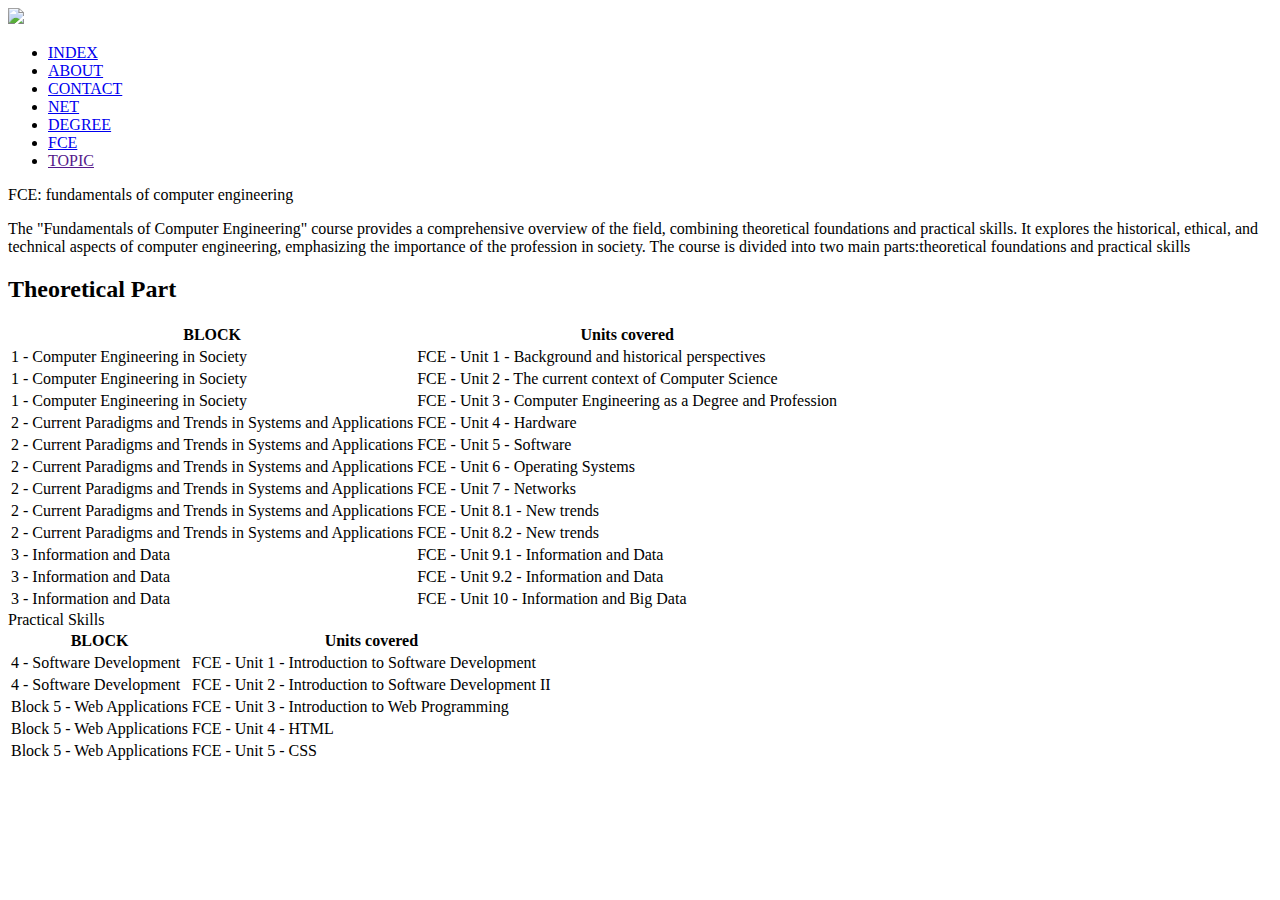
==== docs/public/fce.html @ fb8fbb51 "Adding the fce.html file and integrated the style.css for this section" ====
<!DOCTYPE html>
<html>
<head>
    <meta name="viewport" content="with=device-width, initial-scale=1.0">
        <title>Practical Work II</title>
        <link rel="stylesheet" href="../css/styles.css">
</head>
<body>
    <section class="header">
            <nav>
                <a href="https://www.ufv.es/"><img src="../images/logo-ufv-header.png"></a>
                <div class="nav-links">
                    <ul>
                        <li><a href="../index.html">INDEX</a></li>
                        <li> <a href="about.html">ABOUT</a></li>
                        <li> <a href="./contact.html">CONTACT</a></li>
                        <li> <a href="./net.html">NET</a></li>
                        <li> <a href="./degree.html">DEGREE</a></li>
                        <li><a href="fce.html">FCE</a></li>
                        <li><a href="">TOPIC</a></li>
                    </ul>
                </div>
            </nav>
    </section>
    <section class="description-section">
        <h9>FCE: fundamentals of computer engineering</h9>
        <p>The "Fundamentals of Computer Engineering" course provides a comprehensive overview of the field, combining theoretical foundations and practical skills. It explores the historical, ethical, and technical aspects of computer engineering, emphasizing the importance of the profession in society. The course is divided into two main parts:theoretical foundations and practical skills</p>
    </section>
    <section class="table-section">
        <h2>Theoretical Part</h2>
      <table>
        <thead>
          <tr>
            <th>BLOCK</th>
            <th>Units covered</th>
          </tr>
        </thead>
        <tbody>
          <tr>
            <td>1 - Computer Engineering in Society</td>
            <td>FCE - Unit 1 - Background and historical perspectives</td>
          </tr>
          <tr>
            <td>1 - Computer Engineering in Society</td>
            <td>FCE - Unit 2 - The current context of Computer Science</td>
          </tr>
          <tr>
            <td>1 - Computer Engineering in Society</td>
            <td>FCE - Unit 3 - Computer Engineering as a Degree and Profession</td>
          </tr>
          <tr>
            <td>2 - Current Paradigms and Trends in Systems and Applications</td>
            <td>FCE - Unit 4 - Hardware</td>
          </tr>
          <tr>
            <td>2 - Current Paradigms and Trends in Systems and Applications</td>
            <td>FCE - Unit 5 - Software</td>
          </tr>
          <tr>
            <td>2 - Current Paradigms and Trends in Systems and Applications</td>
            <td>FCE - Unit 6 - Operating Systems</td>
          </tr>
          <tr>
            <td>2 - Current Paradigms and Trends in Systems and Applications</td>
            <td>FCE - Unit 7 - Networks</td>
          </tr>
          <tr>
            <td>2 - Current Paradigms and Trends in Systems and Applications</td>
            <td>FCE - Unit 8.1 - New trends</td>
          </tr>
          <tr>
            <td>2 - Current Paradigms and Trends in Systems and Applications</td>
            <td>FCE - Unit 8.2 - New trends</td>
          </tr>
          <tr>
            <td>3 - Information and Data</td>
            <td>FCE - Unit 9.1 - Information and Data</td>
          </tr>
          <tr>
            <td>3 - Information and Data</td>
            <td>FCE - Unit 9.2 - Information and Data</td>
          </tr>
          <tr>
            <td>3 - Information and Data</td>
            <td>FCE - Unit 10 - Information and Big Data</td>
          </tr>
        </tbody>
      </table>
    </section>
    <section class="practical-work-section">
        <h10>Practical Skills</h10>
       <table>
        <thead>
            <tr>
              <th>BLOCK</th>
              <th>Units covered</th>
            </tr>
        </thead>
        <tbody>
            <tr>
              <td>4 - Software Development</td>
              <td>FCE - Unit 1 - Introduction to Software Development</td>
            </tr>
            <tr>
              <td>4 - Software Development</td>
              <td>FCE - Unit 2 - Introduction to Software Development II</td>
            </tr>
            <tr>
              <td>Block 5 - Web Applications</td>
              <td>FCE - Unit 3 - Introduction to Web Programming</td>
            </tr>
            <tr>
              <td>Block 5 - Web Applications</td>
              <td>FCE - Unit 4 - HTML</td>
            </tr>
            <tr>
              <td>Block 5 - Web Applications</td>
              <td>FCE - Unit 5 - CSS</td>
            </tr>
        </tbody>
        </table>
     </section>
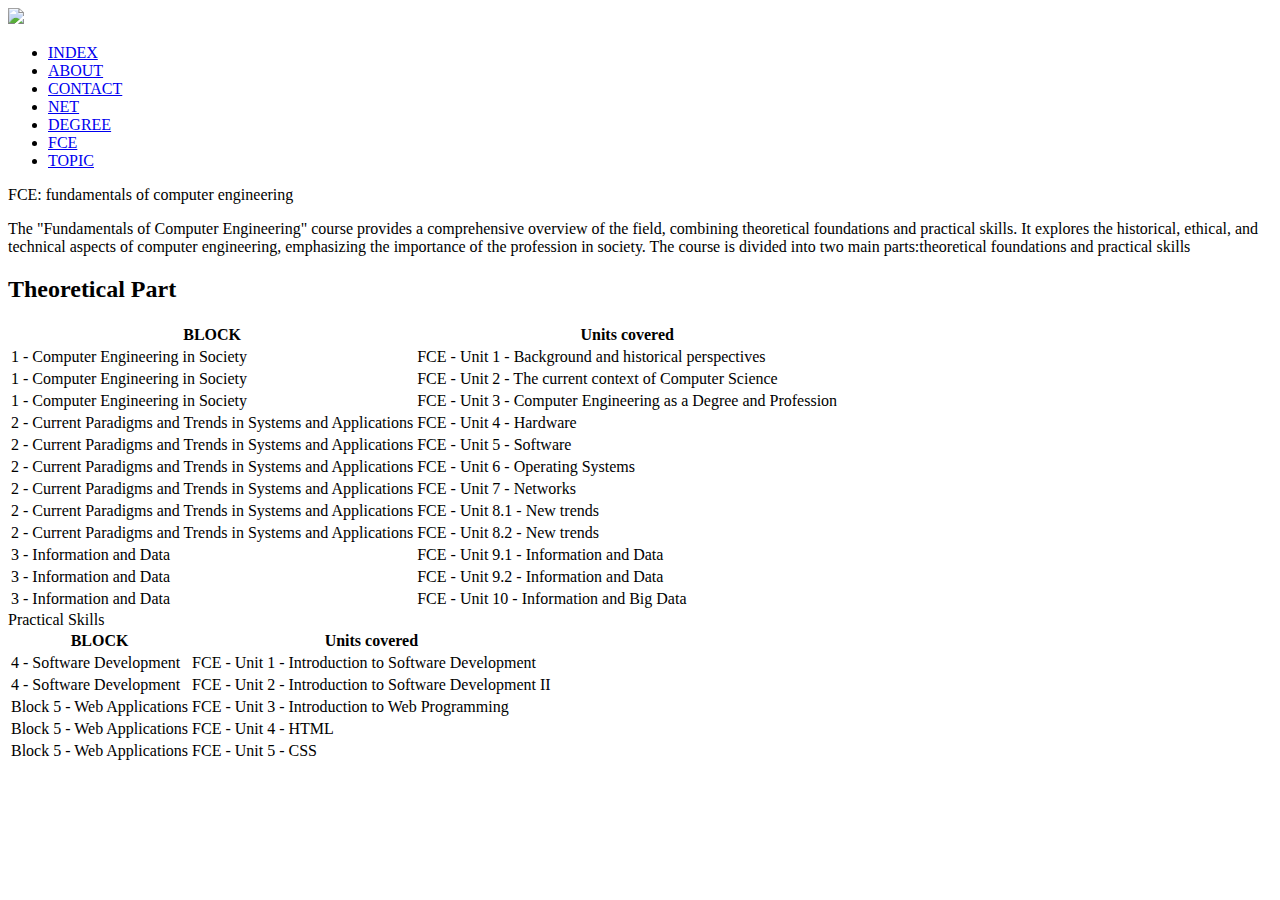
==== commit 8cc9b887: "Updating links in al htmls" ====
--- a/docs/public/fce.html
+++ b/docs/public/fce.html
@@ -17,7 +17,7 @@
                         <li> <a href="./net.html">NET</a></li>
                         <li> <a href="./degree.html">DEGREE</a></li>
                         <li><a href="fce.html">FCE</a></li>
-                        <li><a href="">TOPIC</a></li>
+                        <li><a href="./topic.html">TOPIC</a></li>
                     </ul>
                 </div>
             </nav>
